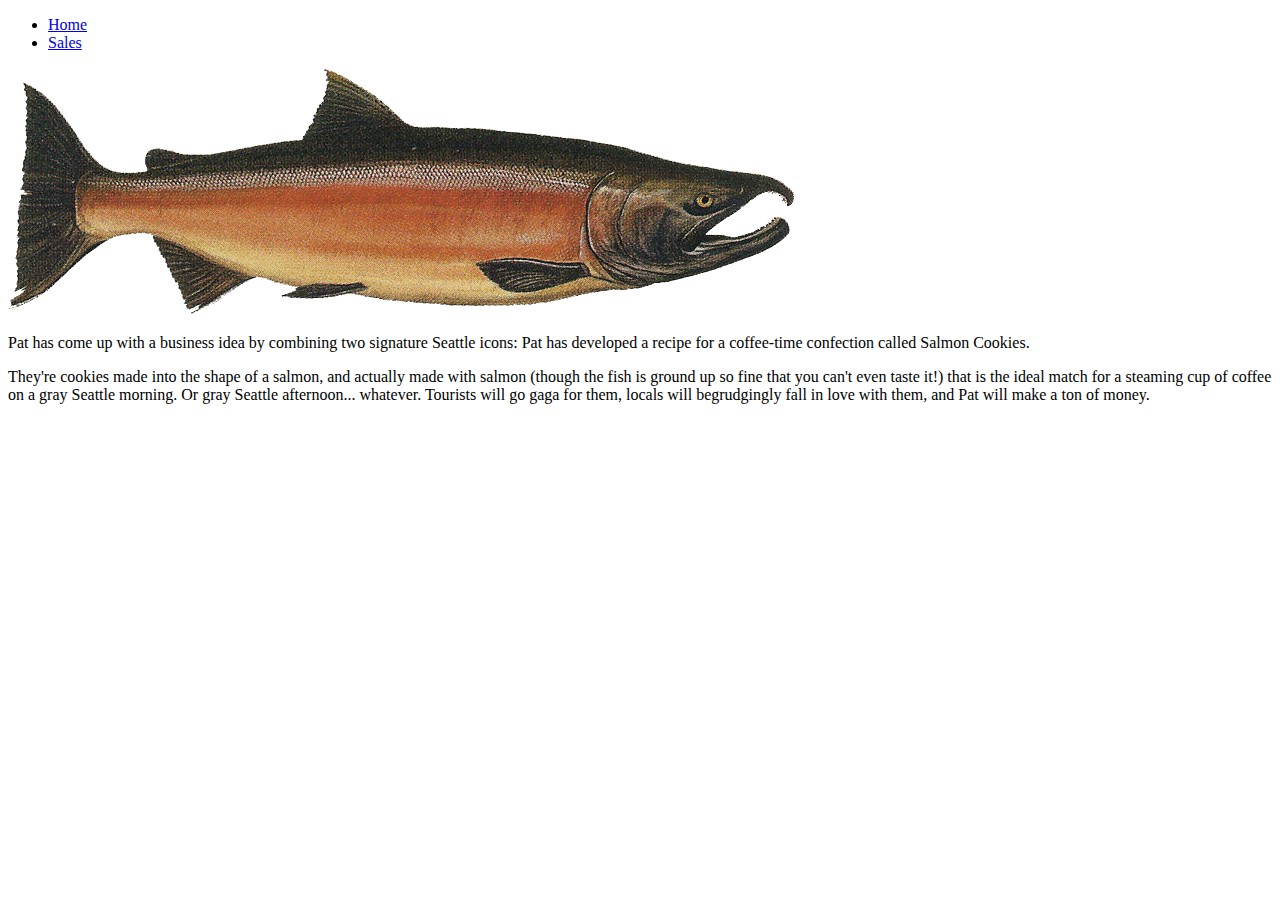
==== index.html @ e0e11245 "Prints out hourly totals for one location" ====
<!DOCTYPE html>
<html>
  <head>
    <meta charset="utf-8">
    <title>Pat's Salmon Cookies</title>
    <link rel="icon" href="salmon_head.png" type="image/gif" sizes="16x16">
  </head>
  <body>
    <nav>
      <ul>
        <li><a href="index.html">Home</a></li>
        <li><a href="sales.html">Sales</a></li>
      </ul>
    </nav>
    <img src="salmon.png" alt="salmon"/>
    <p>
      Pat has come up with a business idea by combining two signature Seattle icons: Pat has developed a recipe for a coffee-time confection called Salmon Cookies.
    </p>
    <p>
      They're cookies made into the shape of a salmon, and actually made with salmon (though the fish is ground up so fine that you can't even taste it!) that is the ideal match for a steaming cup of coffee on a gray Seattle morning. Or gray Seattle afternoon... whatever. Tourists will go gaga for them, locals will begrudgingly fall in love with them, and Pat will make a ton of money.
    </p>

    <script src="app.js"></script>

  </body>
</html>
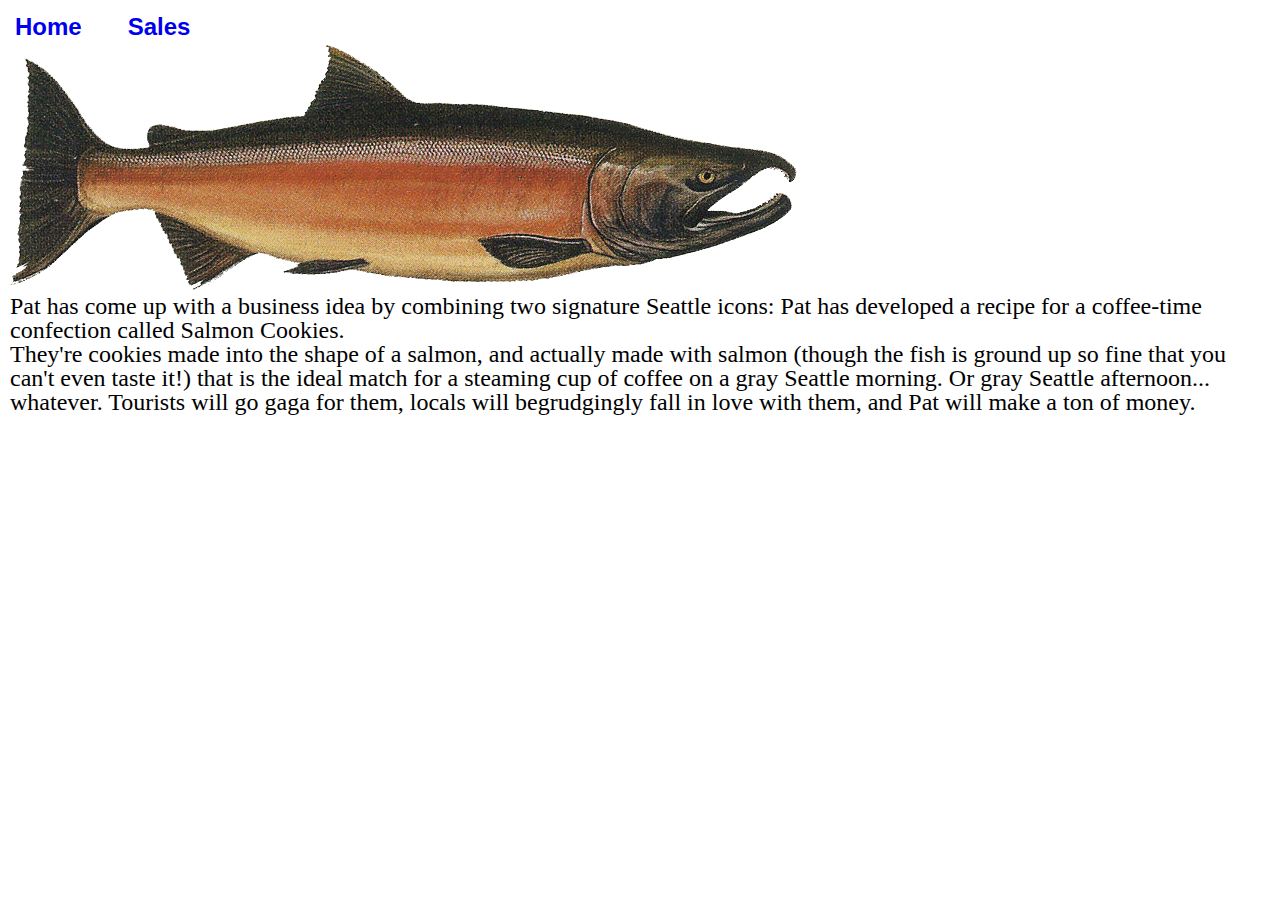
==== commit ab4f2563: "Table done, plus some css" ====
--- a/index.html
+++ b/index.html
@@ -4,6 +4,8 @@
     <meta charset="utf-8">
     <title>Pat's Salmon Cookies</title>
     <link rel="icon" href="salmon_head.png" type="image/gif" sizes="16x16">
+    <link rel="stylesheet" type="text/css" href="reset.css">
+    <link rel="stylesheet" type="text/css" href="style.css">
   </head>
   <body>
     <nav>
@@ -20,7 +22,5 @@
       They're cookies made into the shape of a salmon, and actually made with salmon (though the fish is ground up so fine that you can't even taste it!) that is the ideal match for a steaming cup of coffee on a gray Seattle morning. Or gray Seattle afternoon... whatever. Tourists will go gaga for them, locals will begrudgingly fall in love with them, and Pat will make a ton of money.
     </p>
 
-    <script src="app.js"></script>
-
   </body>
 </html>
--- a/style.css
+++ b/style.css
@@ -0,0 +1,46 @@
+li {
+  display: inline-block;
+  padding: 5px;
+  margin-right: 30px;
+  font-family: "Open Sans", "Arial", sans-serif;
+  font-weight: bold;
+}
+
+a:link {
+  text-decoration: none;
+}
+
+a:visited {
+    text-decoration: none;
+}
+
+body {
+  padding: 10px;
+  font-family: "Times New Roman", serif;
+  font-size: 1.5em;
+}
+
+h1 {
+  font-family: "Open Sans", "Arial", sans-serif;
+  font-size: 2em;
+  font-weight: bold;
+}
+
+table {
+  margin-left: 10px;
+  margin-top: 20px;
+}
+
+th {
+  text-align: left;
+  padding:  5px 7px 2px 7px;
+}
+
+td {
+  padding: 5px;
+  text-align: center;
+}
+
+table, th, td {
+  border: 1px solid black;
+}
